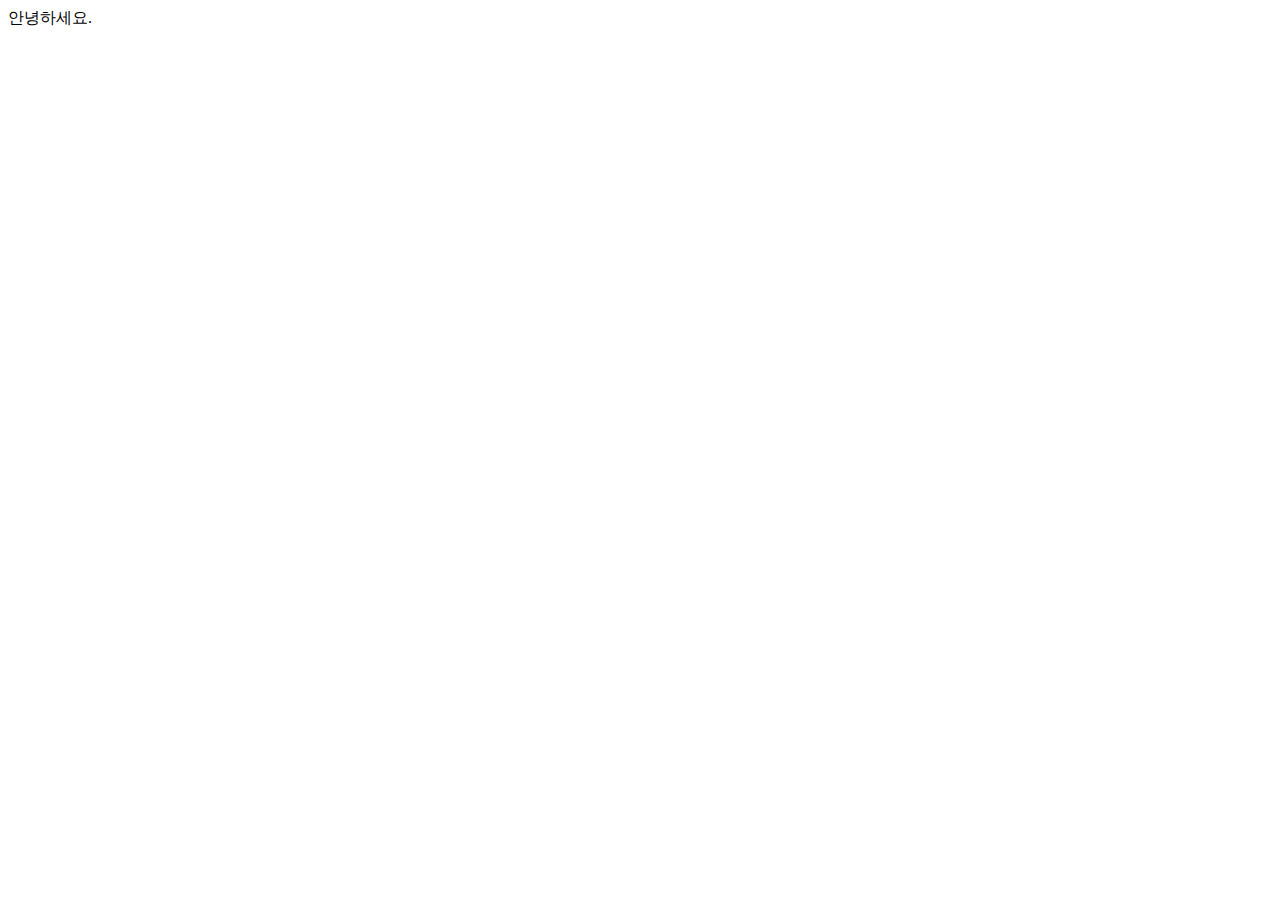
==== index.html @ 510f6ff5 "create index" ====
<!DOCTYPE html>
<html lang="en">
  <head>
    <meta charset="UTF-8" />
    <meta http-equiv="X-UA-Compatible" content="IE=edge" />
    <meta name="viewport" content="width=device-width, initial-scale=1.0" />
    <title>Document</title>
  </head>
  <body>
    안녕하세요.
  </body>
</html>
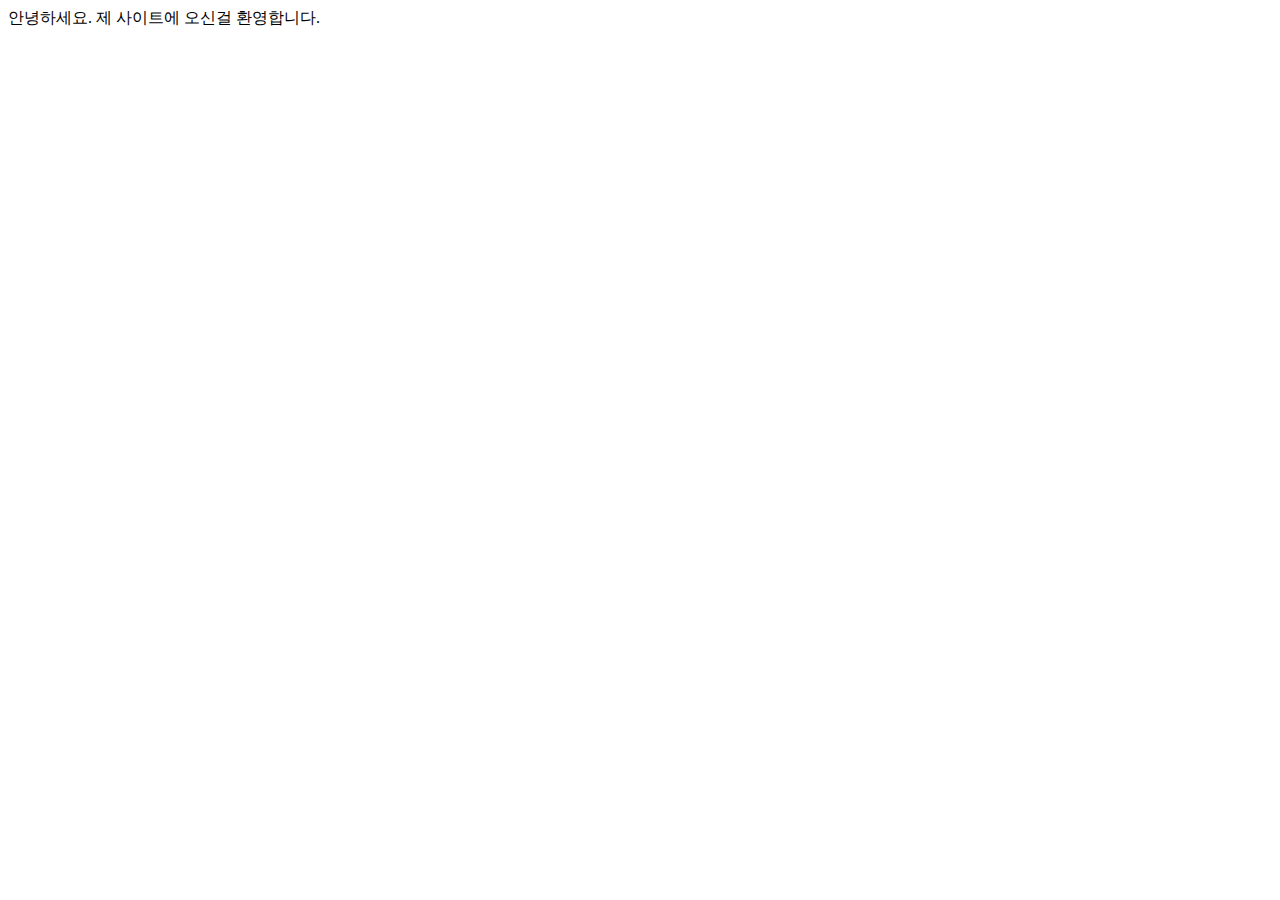
==== commit 99bb7920: "Update index.html" ====
--- a/index.html
+++ b/index.html
@@ -7,6 +7,6 @@
     <title>Document</title>
   </head>
   <body>
-    안녕하세요.
+    안녕하세요. 제 사이트에 오신걸 환영합니다.
   </body>
 </html>
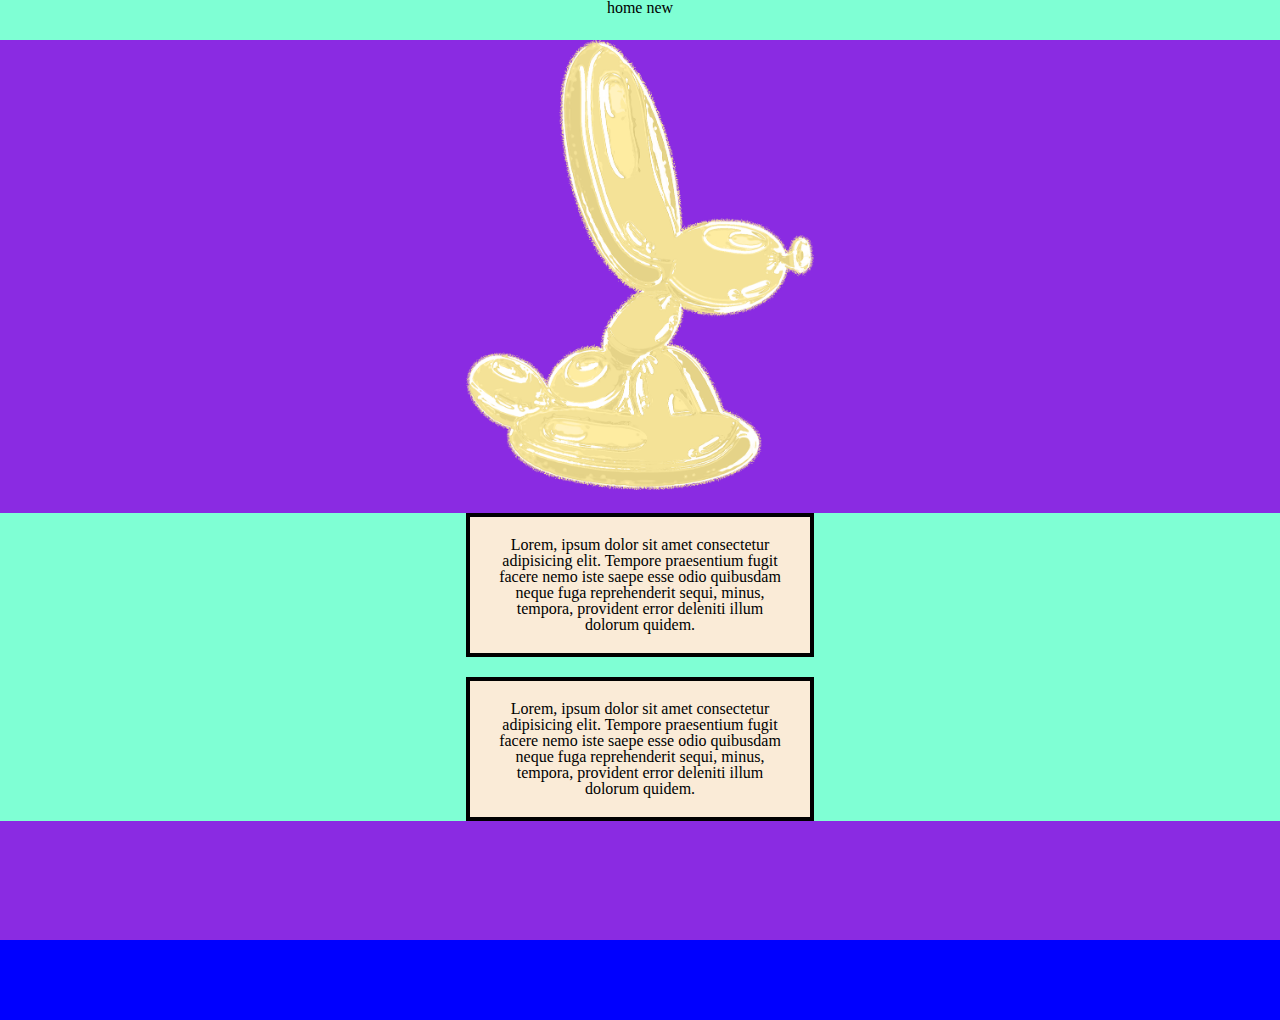
==== commit 111a9383: "Add files via upload" ====
--- a/index.html
+++ b/index.html
@@ -1,12 +1,26 @@
 <!DOCTYPE html>
-<html lang="en">
+<html lang="ko">
   <head>
-    <meta charset="UTF-8" />
-    <meta http-equiv="X-UA-Compatible" content="IE=edge" />
-    <meta name="viewport" content="width=device-width, initial-scale=1.0" />
-    <title>Document</title>
+    <meta charset="UTF-8">
+    <meta http-equiv="X-UA-Compatible" content="IE=edge">
+    <meta name="viewport" content="width=device-width, initial-scale=1.0">
+    <title>소개</title>
+    <link rel="stylesheet" href="./reset.css">
+    <link rel="stylesheet" href="./style.css">
   </head>
   <body>
-    안녕하세요. 제 사이트에 오신걸 환영합니다.
+    <!-- 메모입니다 -->
+    <header>
+      <a href="#">home</a>
+      <a href="./site/new.html">new</a>
+    </header>
+    <main>
+      <img src="./img/2.png" alt="img">
+      <div>
+        <p>Lorem, ipsum dolor sit amet consectetur adipisicing elit. Tempore praesentium fugit facere nemo iste saepe esse odio quibusdam neque fuga reprehenderit sequi, minus, tempora, provident error deleniti illum dolorum quidem.</p>
+        <p>Lorem, ipsum dolor sit amet consectetur adipisicing elit. Tempore praesentium fugit facere nemo iste saepe esse odio quibusdam neque fuga reprehenderit sequi, minus, tempora, provident error deleniti illum dolorum quidem.</p>
+      </div>
+    </main>
+    <footer></footer>
   </body>
-</html>
+</html>--- a/style.css
+++ b/style.css
@@ -0,0 +1,49 @@
+a {
+    text-decoration: none;
+    color: black;
+}
+a:hover {
+    color:cyan;
+    text-decoration: underline;
+}
+html, body {
+    height: 100%;
+}
+
+header {
+    background-color: aquamarine;
+    text-align: center;
+    width: 100%;
+    height: 40px;
+}
+
+main {
+    width: 100%;
+    height: 100%;
+    background-color: blueviolet;
+    text-align: center;
+}
+
+main > img {
+    height: 50%;
+}
+
+main > div {
+    background-color: aquamarine;
+}
+main > div > p {
+    width: 300px;
+    background-color: antiquewhite;
+    border: 4px solid black;
+    padding: 20px;
+    margin-left: auto;
+    margin-right: auto;
+    margin-top: 20px;
+    margin-bottom: 20px;
+}
+
+footer {
+    width: 100%;
+    height: 80px;
+    background-color: blue;
+}